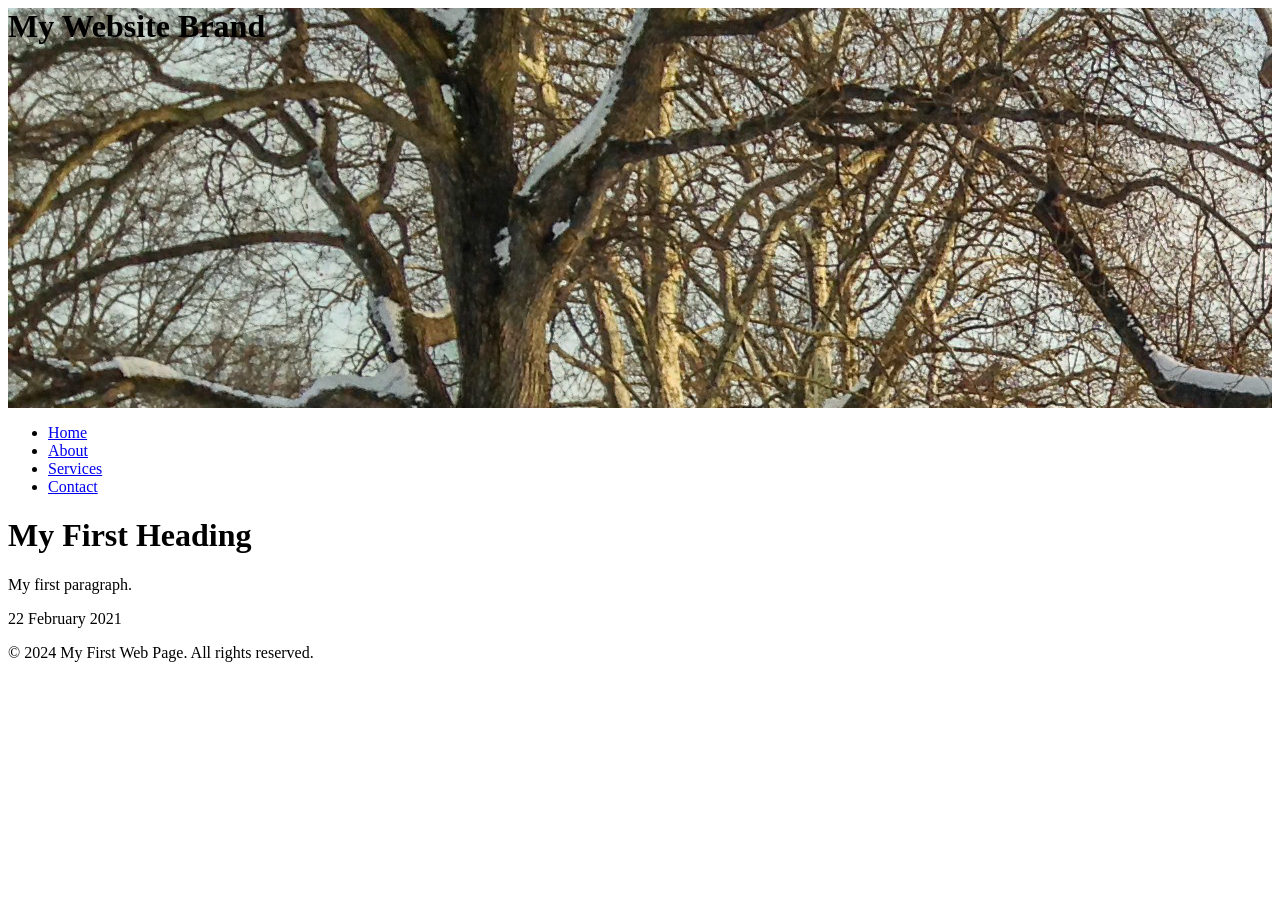
==== index.html @ 333c9980 "mimi website" ====
<head>
    <title>My First Web Page</title>

    <style>
        header {
            background: url("images/central_park.jpg") 0 -200px no-repeat; 
            background: size 1500px; 
            height: 400px;
        }
    </style>

</head>

<body>

<header><h1>My Website Brand</h1></header>
<nav>
        <ul>
            <li><a href="#home">Home</a></li>
            <li><a href="#about">About</a></li>
            <li><a href="#services">Services</a></li>
            <li><a href="#contact">Contact</a></li>
        </ul>
    </nav>

    <div class="container">
        <h1>My First Heading</h1>

        <p>
            My first paragraph.
        </p>
        <p>
            22 February 2021
        </p>
    </div>

    <footer>
        <p>&copy; 2024 My First Web Page. All rights reserved.</p>
    </footer>
</body>
</html>
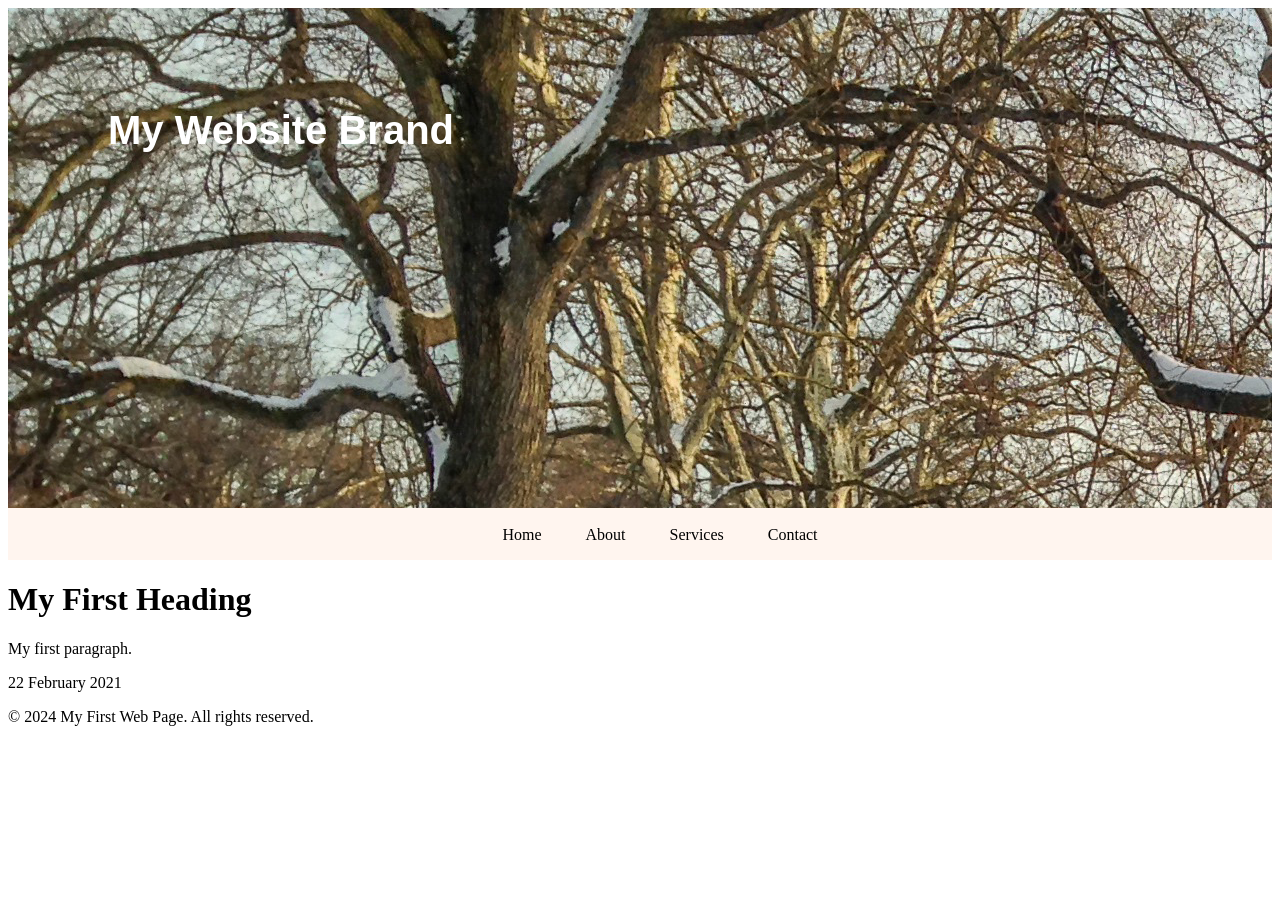
==== commit c0c0e6f7: "mimi website" ====
--- a/index.html
+++ b/index.html
@@ -5,15 +5,50 @@
         header {
             background: url("images/central_park.jpg") 0 -200px no-repeat; 
             background: size 1500px; 
+            color: #fff;
             height: 400px;
+            padding-top: 100px;
+            padding-left: 100px;
+            font-weight: bold;
+            font-family: Arial, Helvetica, sans-serif;
+            font-size: 40px;
         }
+        
+        li {
+            list-style-type: none;
+            display: inline;
+            padding: 0 20px;
+        }
+        li a{
+            text-decoration: none;
+        }
+        li a:link{
+            color: #000;
+
+        }
+        li a:visited{
+            color: #818db3;
+        }
+        li a:hover{
+            color: #333;
+        }
+        li a:active{
+            color: #753a30;
+
+        }
+        nav {
+  background-color: rgb(255, 245, 239);
+  height: 50px;
+  text-align: center;
+  padding-top: 2px;
+}
     </style>
 
 </head>
 
 <body>
 
-<header><h1>My Website Brand</h1></header>
+<header>My Website Brand</header>
 <nav>
         <ul>
             <li><a href="#home">Home</a></li>
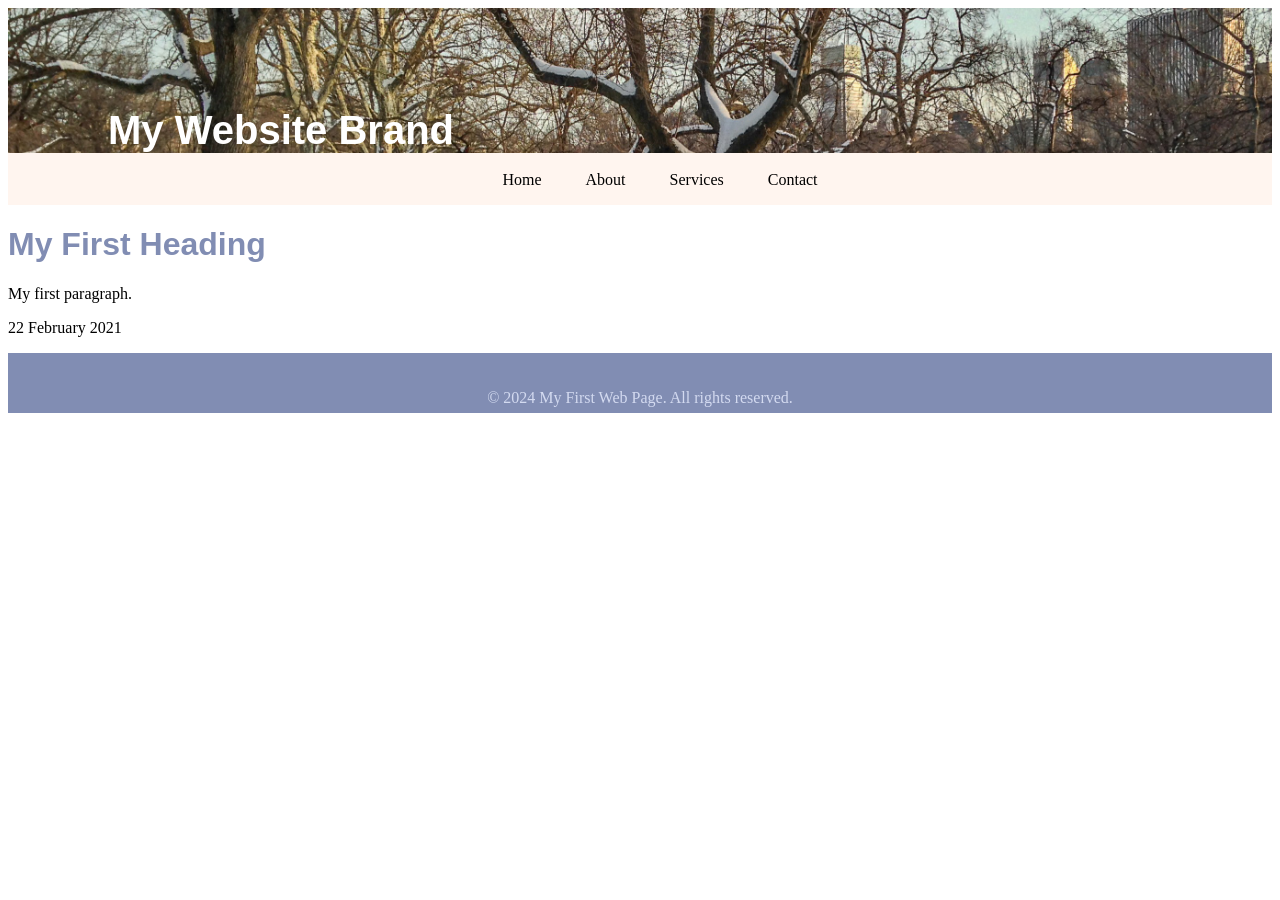
==== commit 1b4bb12f: "mimi website" ====
--- a/index.html
+++ b/index.html
@@ -1,48 +1,7 @@
 <head>
     <title>My First Web Page</title>
+    <link rel="stylesheet" href="style.css"> 
 
-    <style>
-        header {
-            background: url("images/central_park.jpg") 0 -200px no-repeat; 
-            background: size 1500px; 
-            color: #fff;
-            height: 400px;
-            padding-top: 100px;
-            padding-left: 100px;
-            font-weight: bold;
-            font-family: Arial, Helvetica, sans-serif;
-            font-size: 40px;
-        }
-        
-        li {
-            list-style-type: none;
-            display: inline;
-            padding: 0 20px;
-        }
-        li a{
-            text-decoration: none;
-        }
-        li a:link{
-            color: #000;
-
-        }
-        li a:visited{
-            color: #818db3;
-        }
-        li a:hover{
-            color: #333;
-        }
-        li a:active{
-            color: #753a30;
-
-        }
-        nav {
-  background-color: rgb(255, 245, 239);
-  height: 50px;
-  text-align: center;
-  padding-top: 2px;
-}
-    </style>
 
 </head>
 
@@ -58,17 +17,20 @@
         </ul>
     </nav>
 
-    <div class="container">
-        <h1>My First Heading</h1>
+   
+        <main>
+            <h1>My First Heading</h1>
+            
+        </main>
 
         <p>
             My first paragraph.
         </p>
+        
         <p>
             22 February 2021
         </p>
-    </div>
-
+   
     <footer>
         <p>&copy; 2024 My First Web Page. All rights reserved.</p>
     </footer>
--- a/style.css
+++ b/style.css
@@ -0,0 +1,53 @@
+ header {
+            background: url("images/central_park.jpg") 0 -200px no-repeat; 
+            background-size: 1500px; 
+            color: #fff;
+            height: px;
+            padding-top: 100px;
+            padding-left: 100px;
+            font-weight: bold;
+            font-family: Arial, Helvetica, sans-serif;
+            font-size: 40px;
+        }
+        
+        li {
+            list-style-type: none;
+            display: inline;
+            padding: 0 20px;
+        }
+        li a{
+            text-decoration: none;
+        }
+        li a:link{
+            color: #000;
+
+        }
+        li a:visited{
+            color: #818db3;
+        }
+        li a:hover{
+            color: #333;
+        }
+        li a:active{
+            color: #753a30;
+
+        }
+        nav {
+  background-color: rgb(255, 245, 239);
+  height: 50px;
+  text-align: center;
+  padding-top: 2px;
+}
+main h1 {
+  color: rgb(129, 141, 179);
+  font-family: arial;
+}
+
+footer {
+  height: 40px;
+  background-color: rgb(129, 141, 179);
+  text-align: center;
+  padding-top: 20px;
+  color: rgb(211, 218, 240);
+}
+  
